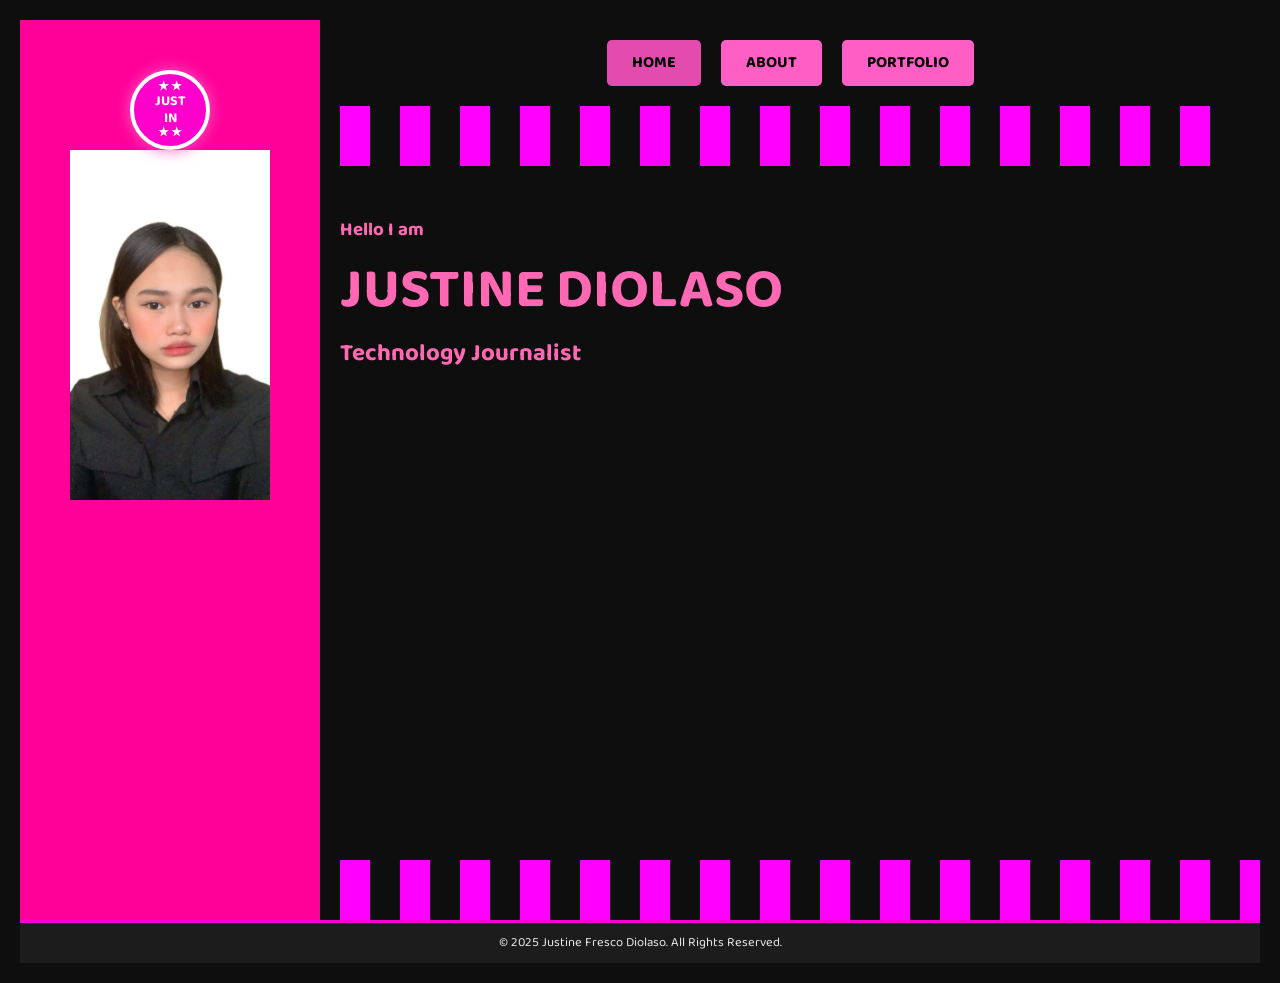
==== index.html @ 1bbf154b "Update and rename home.html to index.html" ====
<!DOCTYPE html>
<html lang="en">
<head>
  <meta charset="UTF-8" />
  <meta name="viewport" content="width=device-width, initial-scale=1.0"/>
  <title>Justine Diolaso - Tech Journalist</title>
  <link href="https://fonts.googleapis.com/css2?family=Baloo+2:wght@400;600;700&display=swap" rel="stylesheet">
  <link rel="stylesheet" href="style.css">
</head>
<body>
  <div class="home">
    <div class="sidebar">
      
      <a href="home.html" class="logo-circle">
        <span class="logo-text">JUST<br>IN</span>
      </a>
      <img src="images/first.jpg" class="profile" alt="Justine Diolaso" width="200" height=350>

    </div>
    <div class="main-content">
      <nav>
        <a href="home.html" class="active">HOME</a>
        <a href="about.html">ABOUT</a>
        <a href="portfolio.html">PORTFOLIO</a>
      </nav>
      <div class="pattern-top"></div>
      <div class="intro-text">
        <h3>Hello I am</h3>
        <h1>JUSTINE DIOLASO</h1>
        <h2>Technology Journalist</h2>
      </div>
      <div class="pattern-bottom"></div>
      <div class="blobs"></div>
    </div>
  </div>

  <footer>
    <p>&copy; 2025 Justine Fresco Diolaso. All Rights Reserved.</p>
  </footer>
</body>
</html>
---- style.css ----
/* Reset and Base */
* {
  margin: 0;
  padding: 0;
  box-sizing: border-box;
}

body {
  font-family: 'Baloo 2', cursive;
  background-color: #0e0e0e;
  color: white;
  line-height: 1.6;
  padding: 20px;
}

/* Layout */
.home {
  display: flex;
  min-height: 100vh;
  flex-direction: row;
}

.container {
  display: grid;
  grid-template-columns: 1fr 2fr;
  gap: 30px;
}

.sidebar {
  background: #ff0099;
  padding: 50px;
  display: flex;
  flex-direction: column;
  align-items: center;
}

.main-content {
  flex: 1;
  position: relative;
  padding: 20px;
  overflow: hidden;
  animation: fadeIn 1.5s ease-in-out;
}

/* Header */
header {
  display: flex;
  align-items: center;
  justify-content: space-between;
  margin-bottom: 30px;
}

/* Logo */
.logo-circle {
  width: 80px;
  height: 80px;
  background: #ff00cc;
  border-radius: 50%;
  border: 4px solid white;
  display: flex;
  align-items: center;
  justify-content: center;
  flex-direction: column;
  font-weight: bold;
  font-size: 14px;
  color: white;
  text-align: center;
  line-height: 1.2;
  animation: pulse 2s infinite ease-in-out, fadeIn 1.5s ease-in;
  position: relative;
  box-shadow: 0 0 15px #ff5ec4;
  text-decoration: none;
}

.logo-circle::before,
.logo-circle::after {
  content: "★ ★";
  position: absolute;
  width: 100%;
  text-align: center;
  font-size: 12px;
  color: white;
}

.logo-circle::before {
  top: 6px;
}

.logo-circle::after {
  bottom: 6px;
}

.logo-text {
  z-index: 1;
}

/* Navigation */
nav {
  display: flex;
  justify-content: center;
  gap: 20px;
  margin-bottom: 20px;
}

nav a, .nav-btn {
  text-decoration: none;
  color: black;
  background: #ff5ec4;
  padding: 10px 25px;
  border-radius: 5px;
  font-weight: 700;
  transition: all 0.3s ease;
}

nav a:hover, .nav-btn:hover {
  background: #e34baf;
  transform: scale(1.05);
}

nav a.active, .nav-btn.active {
  background: #e34baf;
}

/* Profile */
.profile {
  text-align: center;
}

.profile img {
  border: 10px solid #ff0099;
  border-radius: 50%;
  width: 250px;
  height: 250px;
  object-fit: cover;
  animation: fadeIn 1.5s ease-in;
}

/* Text Sections */
.intro-text {
  padding: 50px 0;
  text-align: left;
  animation: slideIn 1.5s ease forwards;
}

.intro-text h1 {
  font-size: 3.5rem;
  color: #ff69b4;
}

.intro-text h2, .intro-text h3 {
  color: #ff69b4;
}

.about p {
  font-size: 1.1rem;
  margin-bottom: 20px;
}

/* Contact */
.contact-icons a {
  margin-right: 10px;
  font-size: 1.5rem;
  color: #ff5ec4;
  transition: transform 0.3s;
}

.contact-icons a:hover {
  transform: scale(1.2);
}

/* Skills */
.skills {
  margin-top: 40px;
}

.skills h2 {
  margin-bottom: 20px;
  color: #ff5ec4;
}

.skill-bar {
  background: #333;
  border-radius: 20px;
  overflow: hidden;
  margin-bottom: 15px;
}

.skill-bar div {
  height: 20px;
  background: #ff0099;
  border-radius: 20px;
  animation: fillBar 2s ease forwards;
}

/* Bottom Sections */
.bottom-section {
  display: flex; 
  justify-content: space-around; 
}

.services, .info {
  color: #ffffff; 
  text-align: left; 
}

.services h2, .info h2 {
  color: #ff5ec4; 
}

.services ul {
  list-style-type: none; 
  padding: 0; 
}

.services li {
  margin-bottom: 5px; 
  padding-left: 20px; /* Add padding for the square */
  position: relative; /* Position the square */
}

.services li::before {
  content: ""; /* Create the square */
  display: inline-block;
  width: 10px;
  height: 10px;
  background-color: #ff5ec4; /* Pink square color */
  position: absolute;
  left: 0;
  top: 50%;
  transform: translateY(-50%); /* Vertically center the square */
  margin-right: 5px; /* Add spacing between square and text */
}

/* View More Button */
.view-more {
  display: block;
  margin: 40px auto 0;
  padding: 12px 30px;
  background: #ff5ec4;
  color: black;
  font-weight: bold;
  text-decoration: none;
  border-radius: 8px;
  text-align: center;
  transition: 0.3s ease;
  width: fit-content;
}

.view-more:hover {
  background: #e34baf;
  transform: scale(1.05);
}

/* Patterns & Animations */
.pattern-top, .pattern-bottom {
  height: 60px;
  background: repeating-linear-gradient(
    to right,
    #ff00ff,
    #ff00ff 30px,
    transparent 30px,
    transparent 60px
  );
  animation: movePattern 10s linear infinite;
}

.pattern-bottom {
  position: absolute;
  bottom: 0;
  width: 100%;
}

.blobs {
  position: absolute;
  right: 0;
  top: 20%;
  width: 250px;
  height: 400px;
  background: url('blobs.png') no-repeat center/contain;
  animation: floatBlobs 8s ease-in-out infinite;
  z-index: -1;
}

/* Portfolio */
.portfolio-section {
  margin-top: 40px;
}

.portfolio-section h2 {
  color: #ff5ec4;
  font-size: 1.5rem;
  margin-bottom: 20px;
}

.project {
  background: #1c1c1c;
  padding: 20px;
  margin-bottom: 30px;
  border-left: 5px solid #ff00cc;
  animation: fadeInUp 1s ease forwards;
}

.project h3 {
  color: #ff66c4;
  font-size: 1.5rem;
  margin-bottom: 10px;
}

.project p {
  margin-bottom: 10px;
}

footer {
  background-color: #1c1c1c; /* Black background */
  color: #e9e9e9; /* Sienna text color */
  text-align: center;
  padding: 10px 0; /* Adjust padding as needed */
  border-top: 3px solid #ff00cc; /* Sienna top border */
}

footer p {
  margin: 0; /* Remove default margin */
  font-size: 0.8em; /* Adjust font size as needed */
}
/* Animations */
@keyframes movePattern {
  from { background-position: 0 0; }
  to { background-position: 60px 0; }
}

@keyframes pulse {
  0%, 100% { box-shadow: 0 0 10px #ff5ec4, 0 0 20px #ff5ec4; }
  50% { box-shadow: 0 0 20px #ff00cc, 0 0 30px #ff00cc; }
}

@keyframes fadeIn {
  from { opacity: 0; transform: translateY(20px); }
  to { opacity: 1; transform: translateY(0); }
}

@keyframes fadeInLeft {
  from { opacity: 0; transform: translateX(-20px); }
  to { opacity: 1; transform: translateX(0); }
}

@keyframes fadeInUp {
  from { opacity: 0; transform: translateY(20px); }
  to { opacity: 1; transform: translateY(0); }
}

@keyframes slideIn {
  from { opacity: 0; transform: translateX(-50px); }
  to { opacity: 1; transform: translateX(0); }
}

@keyframes floatBlobs {
  0%, 100% { transform: translateY(0); }
  50% { transform: translateY(-20px); }
}

@keyframes fillBar {
  from { width: 0; }
}
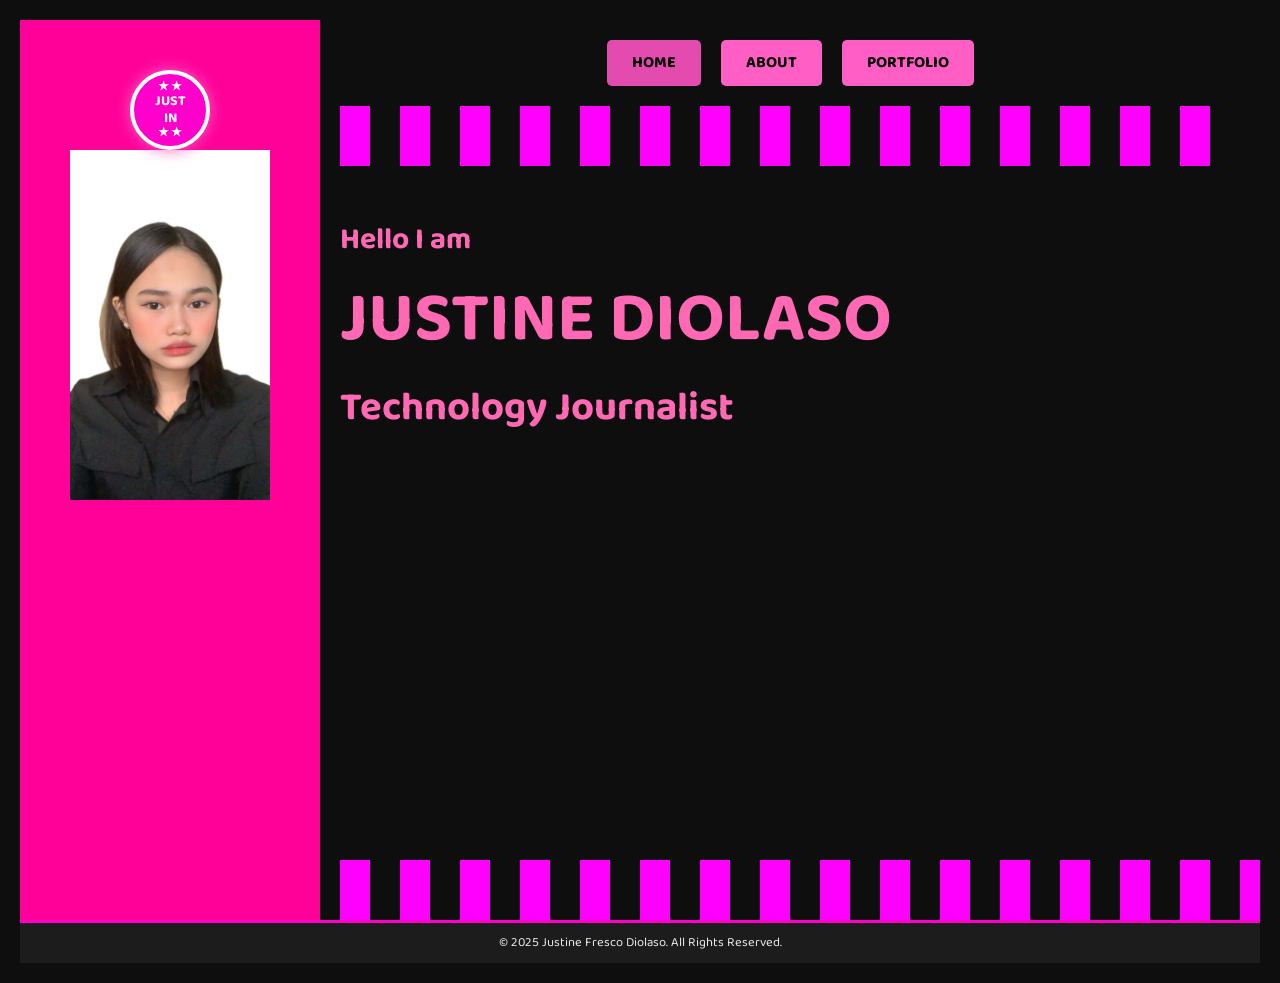
==== commit a818b099: "Add files via upload" ====
--- a/index.html
+++ b/index.html
@@ -14,7 +14,7 @@
       <a href="home.html" class="logo-circle">
         <span class="logo-text">JUST<br>IN</span>
       </a>
-      <img src="images/first.jpg" class="profile" alt="Justine Diolaso" width="200" height=350>
+      <img src="images/first.jpg"profile alt="Justine Diolaso" width="200" height=350>
 
     </div>
     <div class="main-content">
@@ -25,9 +25,10 @@
       </nav>
       <div class="pattern-top"></div>
       <div class="intro-text">
-        <h3>Hello I am</h3>
-        <h1>JUSTINE DIOLASO</h1>
-        <h2>Technology Journalist</h2>
+        <h3 style="font-size: 30px;">Hello I am</h3>
+        <h1 style="font-size: 70px;">JUSTINE DIOLASO</h1>
+        <h2 style="font-size: 40px;">Technology Journalist</h2>
+        
       </div>
       <div class="pattern-bottom"></div>
       <div class="blobs"></div>
--- a/style.css
+++ b/style.css
@@ -194,26 +194,26 @@
 
 /* Bottom Sections */
 .bottom-section {
-  display: flex; 
-  justify-content: space-around; 
+  display: flex; /* Arrange services and info side-by-side */
+  justify-content: space-around; /* Distribute space evenly */
 }
 
 .services, .info {
-  color: #ffffff; 
-  text-align: left; 
+  color: #ffffff; /* Set text color */
+  text-align: left; /* Align text to the left */
 }
 
 .services h2, .info h2 {
-  color: #ff5ec4; 
+  color: #ff5ec4; /* Set heading color */
 }
 
 .services ul {
-  list-style-type: none; 
-  padding: 0; 
+  list-style-type: none; /* Remove default bullet points */
+  padding: 0; /* Remove default padding */
 }
 
 .services li {
-  margin-bottom: 5px; 
+  margin-bottom: 5px; /* Add spacing between list items */
   padding-left: 20px; /* Add padding for the square */
   position: relative; /* Position the square */
 }
